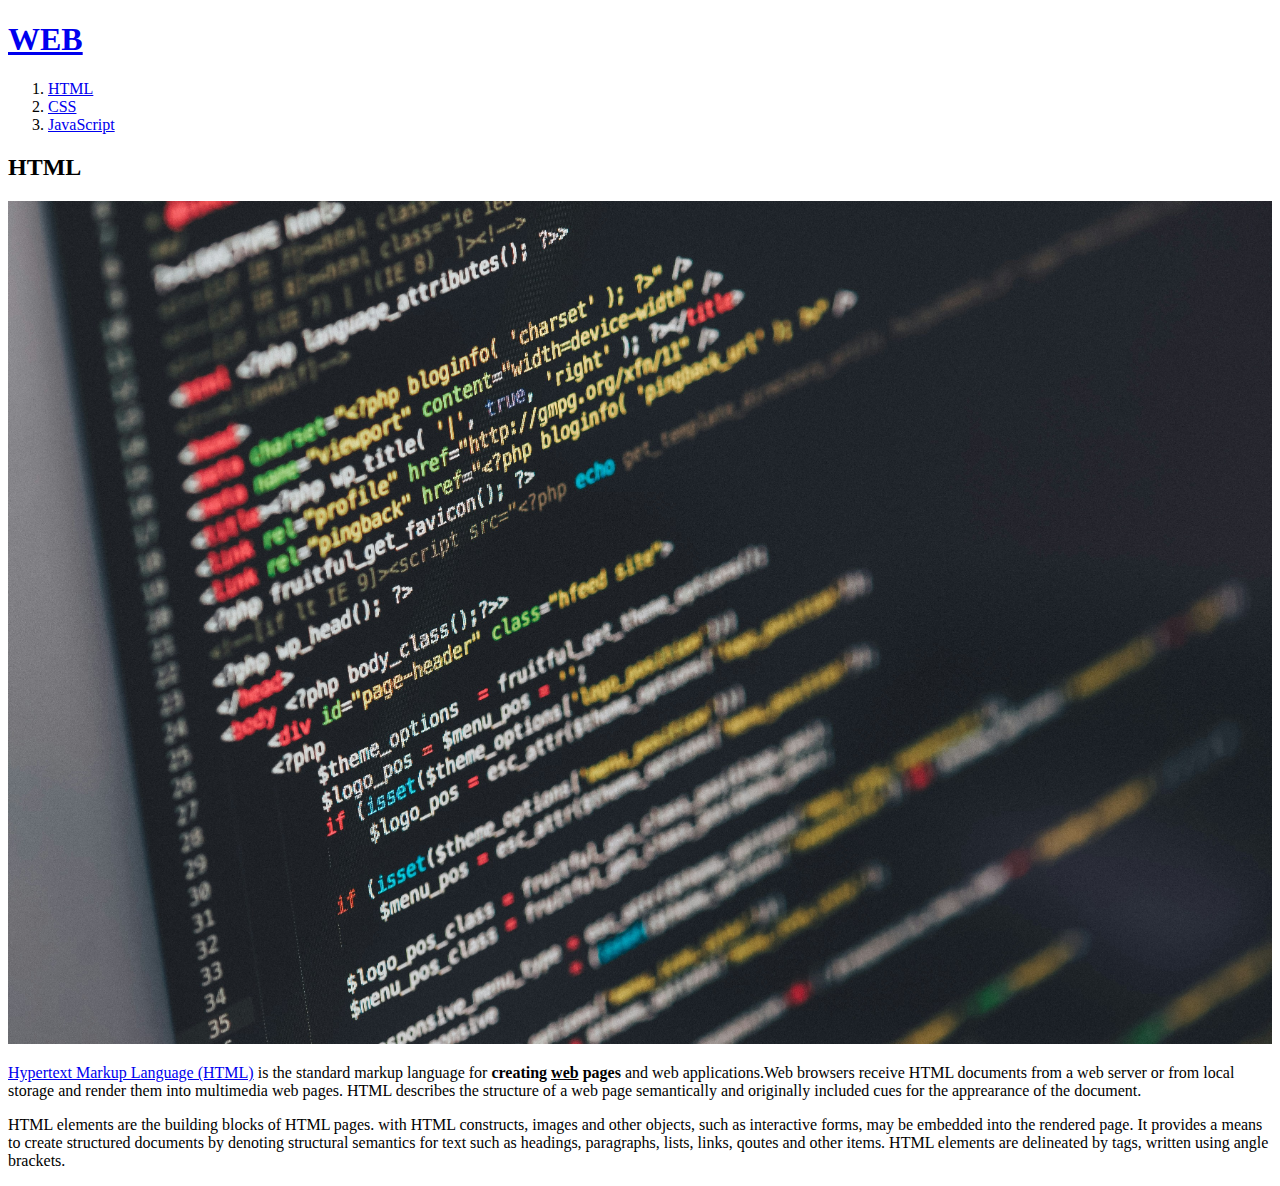
==== 1.html @ 57990de8 "Update 1.html" ====
<!DOCTYPE html>
<html lang="en">
<head>
	<meta charset="UTF-8">
	<meta http-equiv="X-UA-Compatible" content="IE=edge">
	<meta name="viewport" content="width=device-width, initial-scale=1.0">
	<title>WEB1- HTML</title>
</head>
<body>
	<h1><a href="index.html">WEB</a></h1>
	<ol>
		<li><a href="1.html">HTML</a></li>
		<li><a href="2.html">CSS</a></li>
		<li><a href="3.html">JavaScript</a></li>
	</ol>

	
 	<h2>HTML</h2>
		<img src="assets/coding.jpg" width="100%">
 	 <p><a href="hyyps://www.w3.org/TR/html5/" target="_blank" title="HTML5 sprecification">Hypertext Markup Language (HTML)</a> is the standard markup language for <strong>creating <u>web</u> pages</strong> and web applications.Web browsers receive HTML documents from a web server or from local storage and render them into multimedia web pages.
  	HTML describes the structure of a web page semantically and originally included cues for the apprearance of the document.</p>
 	 <p> HTML elements are the building blocks of HTML pages. with HTML constructs, images and other objects, such as interactive forms, may be embedded into the rendered page.
 	 It provides a means to create structured documents by denoting structural semantics for text such as headings, paragraphs, lists, links, qoutes and other items. HTML elements are delineated by tags, written using angle brackets.</p>
</body>
</html>
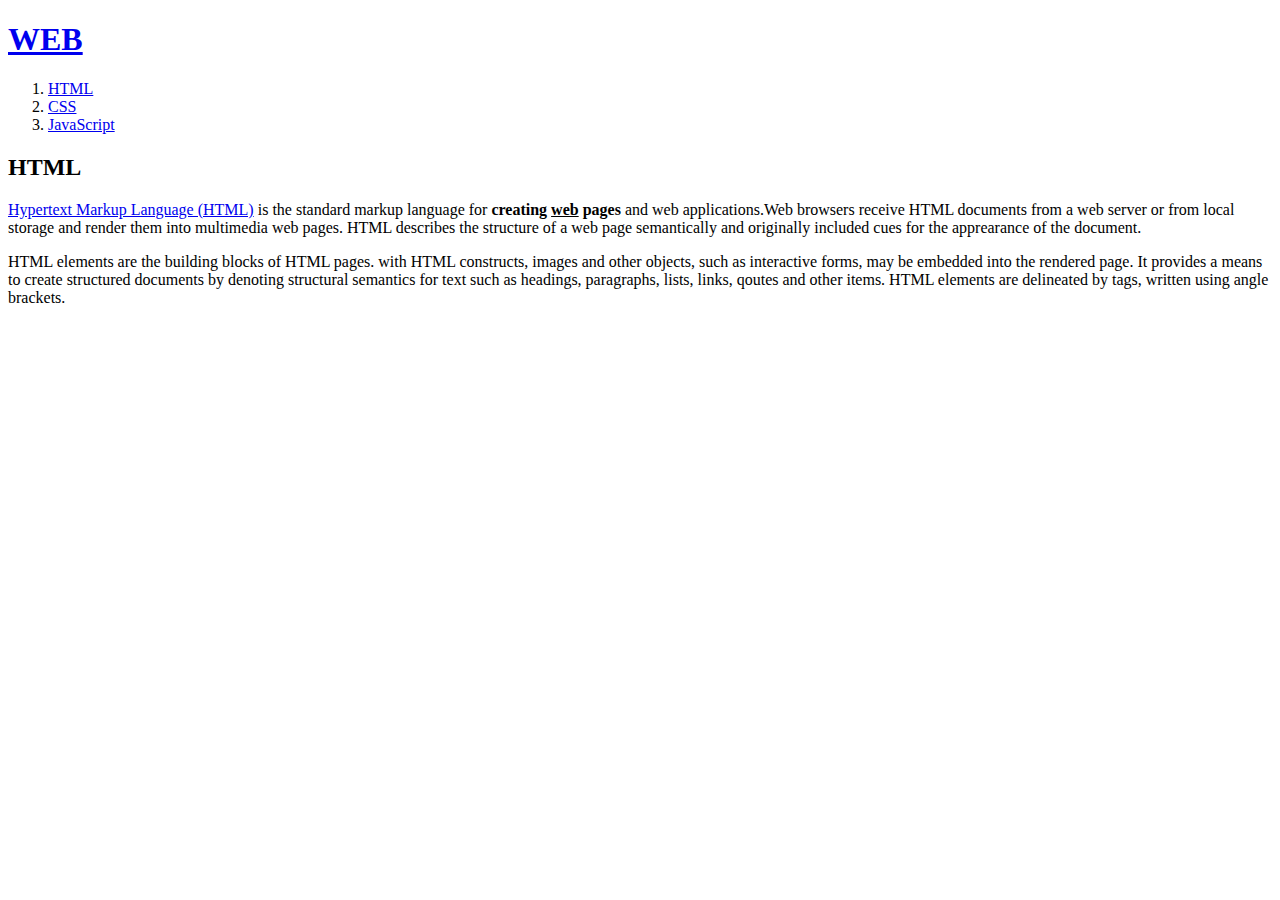
==== commit 1189dbf1: "Update 1.html" ====
--- a/1.html
+++ b/1.html
@@ -16,7 +16,6 @@
 
 	
  	<h2>HTML</h2>
-		<img src="assets/coding.jpg" width="100%">
  	 <p><a href="hyyps://www.w3.org/TR/html5/" target="_blank" title="HTML5 sprecification">Hypertext Markup Language (HTML)</a> is the standard markup language for <strong>creating <u>web</u> pages</strong> and web applications.Web browsers receive HTML documents from a web server or from local storage and render them into multimedia web pages.
   	HTML describes the structure of a web page semantically and originally included cues for the apprearance of the document.</p>
  	 <p> HTML elements are the building blocks of HTML pages. with HTML constructs, images and other objects, such as interactive forms, may be embedded into the rendered page.
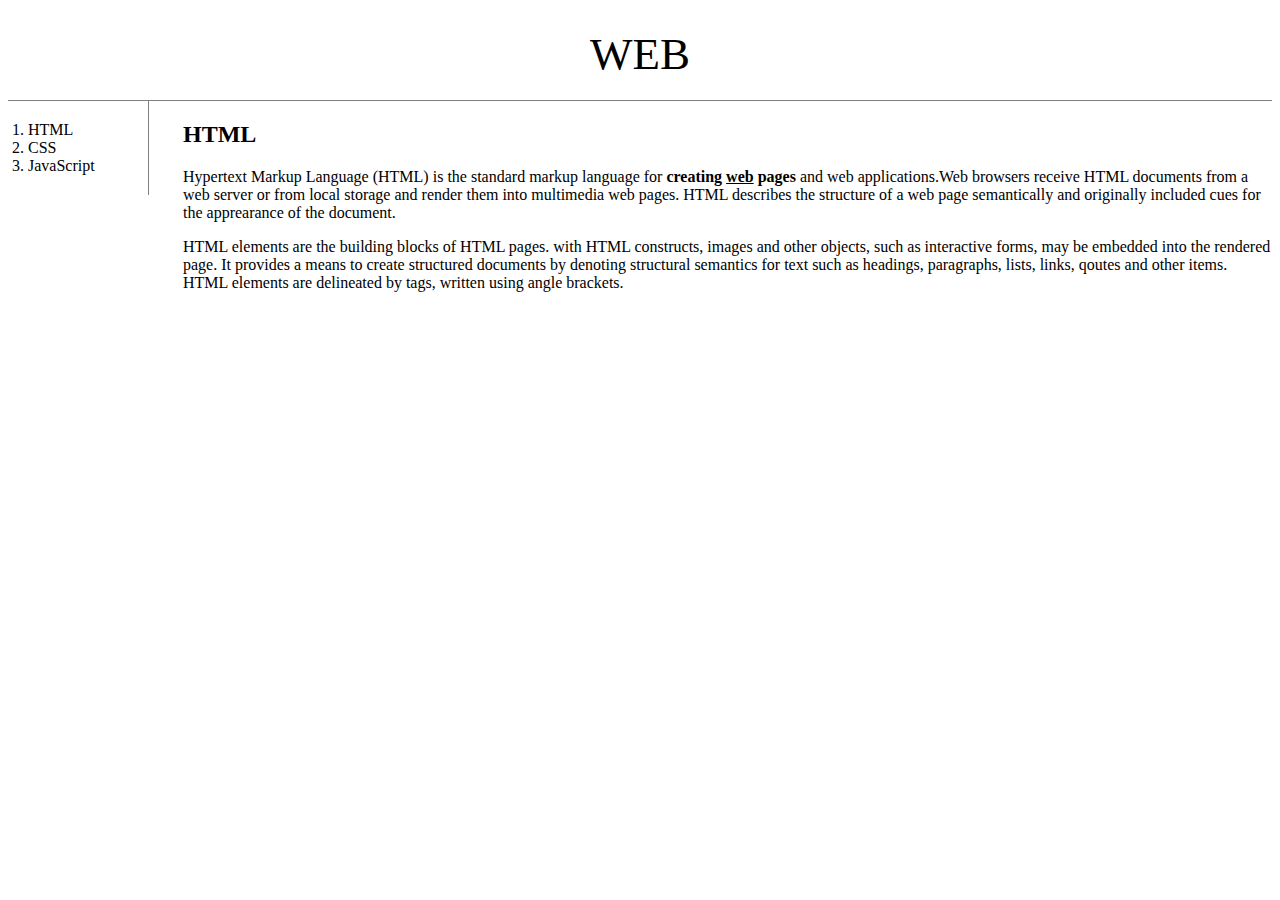
==== commit f1973490: "Update 1.html" ====
--- a/1.html
+++ b/1.html
@@ -4,21 +4,30 @@
 	<meta charset="UTF-8">
 	<meta http-equiv="X-UA-Compatible" content="IE=edge">
 	<meta name="viewport" content="width=device-width, initial-scale=1.0">
+	<link rel="stylesheet" href="assets/css_1.css">
+	<scipt src="assets/js_1.js"></script>
+
 	<title>WEB1- HTML</title>
 </head>
 <body>
 	<h1><a href="index.html">WEB</a></h1>
-	<ol>
-		<li><a href="1.html">HTML</a></li>
-		<li><a href="2.html">CSS</a></li>
-		<li><a href="3.html">JavaScript</a></li>
-	</ol>
-
-	
- 	<h2>HTML</h2>
- 	 <p><a href="hyyps://www.w3.org/TR/html5/" target="_blank" title="HTML5 sprecification">Hypertext Markup Language (HTML)</a> is the standard markup language for <strong>creating <u>web</u> pages</strong> and web applications.Web browsers receive HTML documents from a web server or from local storage and render them into multimedia web pages.
-  	HTML describes the structure of a web page semantically and originally included cues for the apprearance of the document.</p>
- 	 <p> HTML elements are the building blocks of HTML pages. with HTML constructs, images and other objects, such as interactive forms, may be embedded into the rendered page.
- 	 It provides a means to create structured documents by denoting structural semantics for text such as headings, paragraphs, lists, links, qoutes and other items. HTML elements are delineated by tags, written using angle brackets.</p>
-</body>
+	<div id="grid">
+		<div>
+			<ol>
+				<li><a href="1.html">HTML</a></li>
+				<li><a href="2.html">CSS</a></li>
+				<li><a href="3.html">JavaScript</a></li>
+			</ol>
+		</div>
+		
+		<div id="article">
+			<h2>HTML</h2>
+ 			 <p><a href="hyyps://www.w3.org/TR/html5/" target="_blank" title="HTML5 sprecification">Hypertext Markup Language (HTML)</a> is the standard markup language for <strong>creating <u>web</u> pages</strong> and web applications.Web browsers receive HTML documents from a web server or from local storage and render them into multimedia web pages.
+  			HTML describes the structure of a web page semantically and originally included cues for the apprearance of the document.</p>
+ 			 <p> HTML elements are the building blocks of HTML pages. with HTML constructs, images and other objects, such as interactive forms, may be embedded into the rendered page.
+ 	 		It provides a means to create structured documents by denoting structural semantics for text such as headings, paragraphs, lists, links, qoutes and other items. HTML elements are delineated by tags, written using angle brackets.</p>
+			
+		</div>
+		
+	</div></body>
 </html>
--- a/assets/css_1.css
+++ b/assets/css_1.css
@@ -0,0 +1,39 @@
+h1{
+  font : 45px gray;
+  text-align: center;
+  border-bottom: 1px solid gray;
+  margin: 0px;
+  padding: 20px;
+}
+
+a{
+  color:black;
+  text-decoration: none;
+}
+
+#grid ol{
+  border-right: 1px solid gray;
+  width: 100px;
+  margin: 0;
+  padding: 20px;
+}
+
+#grid{
+  display: grid;
+  grid-template-columns: 150px 1fr;
+}
+
+#article{
+  padding-left: 25px;
+}
+
+@media(max-width: 800px){
+  #grid{
+    display: block;
+  }
+  #grid ol{
+    border-right:none;
+  }
+  h1{
+    border-bottom:none;
+}
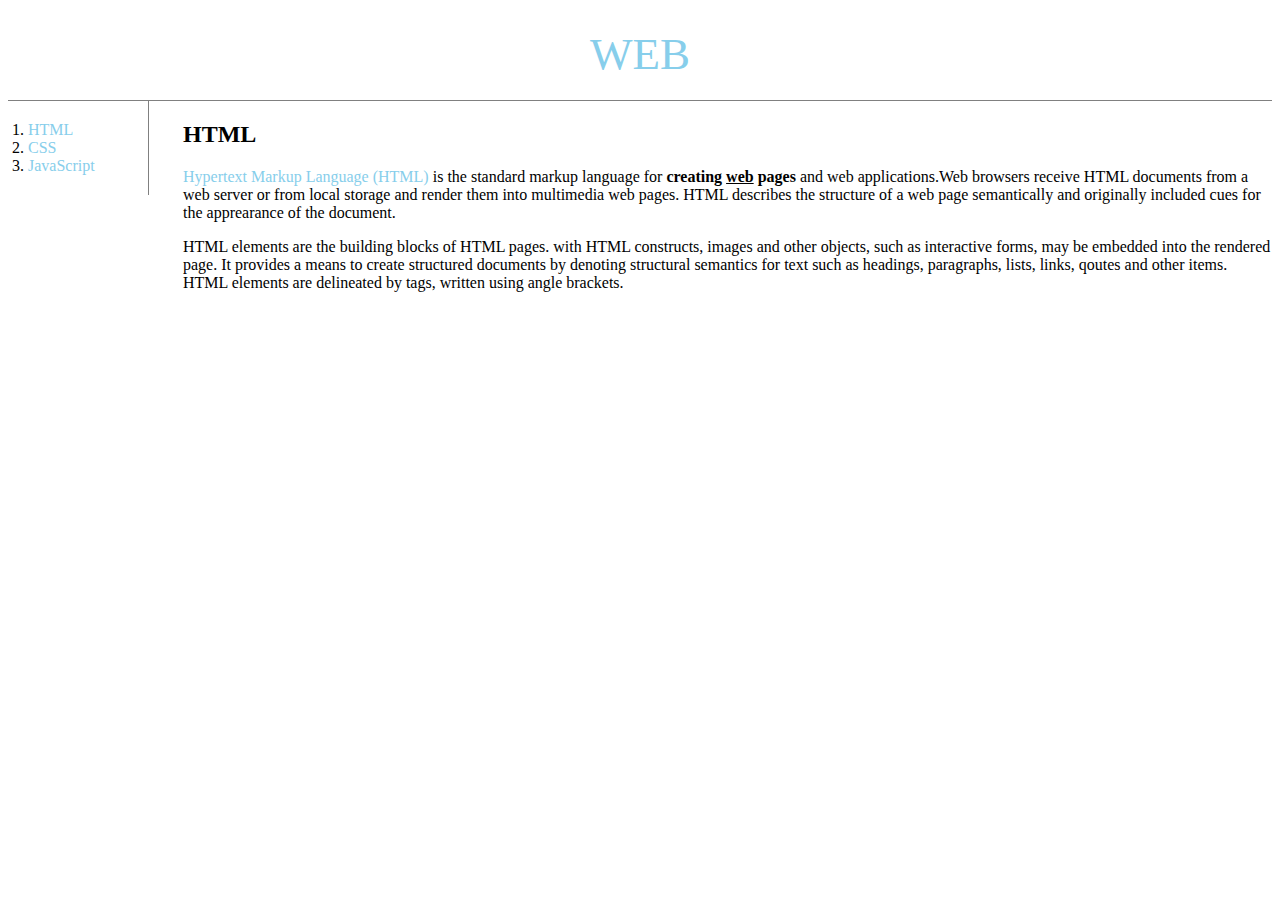
==== commit d4e3d819: "Update 1.html" ====
--- a/1.html
+++ b/1.html
@@ -5,7 +5,7 @@
 	<meta http-equiv="X-UA-Compatible" content="IE=edge">
 	<meta name="viewport" content="width=device-width, initial-scale=1.0">
 	<link rel="stylesheet" href="assets/css_1.css">
-	<scipt src="assets/js_1.js"></script>
+	<scirpt src="assets/js_1.js"></script>
 
 	<title>WEB1- HTML</title>
 </head>
--- a/assets/css_1.css
+++ b/assets/css_1.css
@@ -7,7 +7,7 @@
 }
 
 a{
-  color:black;
+  color:skyblue;
   text-decoration: none;
 }
 
@@ -28,12 +28,8 @@
 }
 
 @media(max-width: 800px){
-  #grid{
-    display: block;
-  }
-  #grid ol{
-    border-right:none;
-  }
-  h1{
-    border-bottom:none;
+  #grid{display: block;}
+  #grid ol{border-right:none;}
+  h1{border-bottom:none;}
 }
+
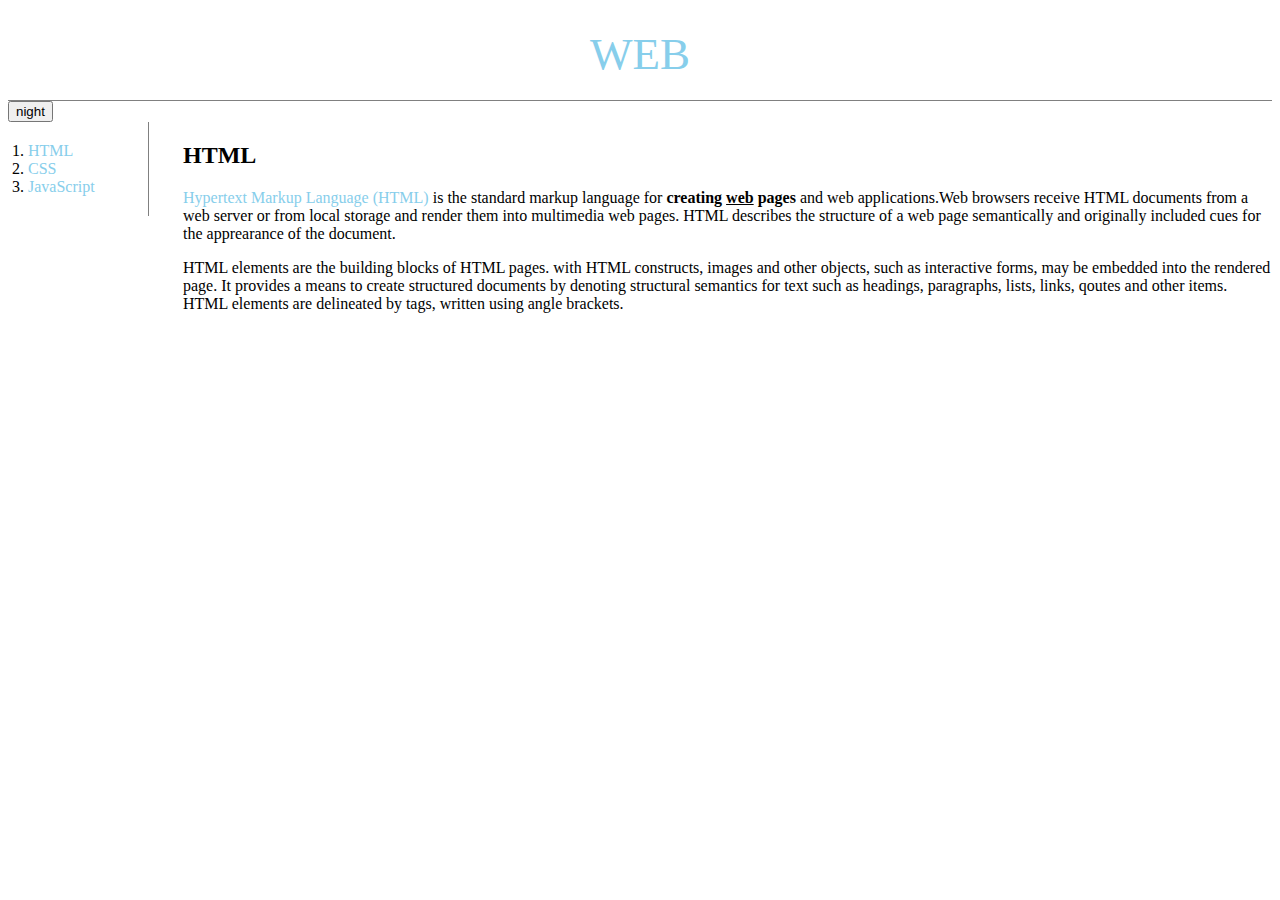
==== commit 9a509315: "Update 1.html" ====
--- a/1.html
+++ b/1.html
@@ -11,6 +11,10 @@
 </head>
 <body>
 	<h1><a href="index.html">WEB</a></h1>
+
+	<input type="button" value="night" onclick="
+		nightDayHandler(this);
+	">
 	<div id="grid">
 		<div>
 			<ol>
